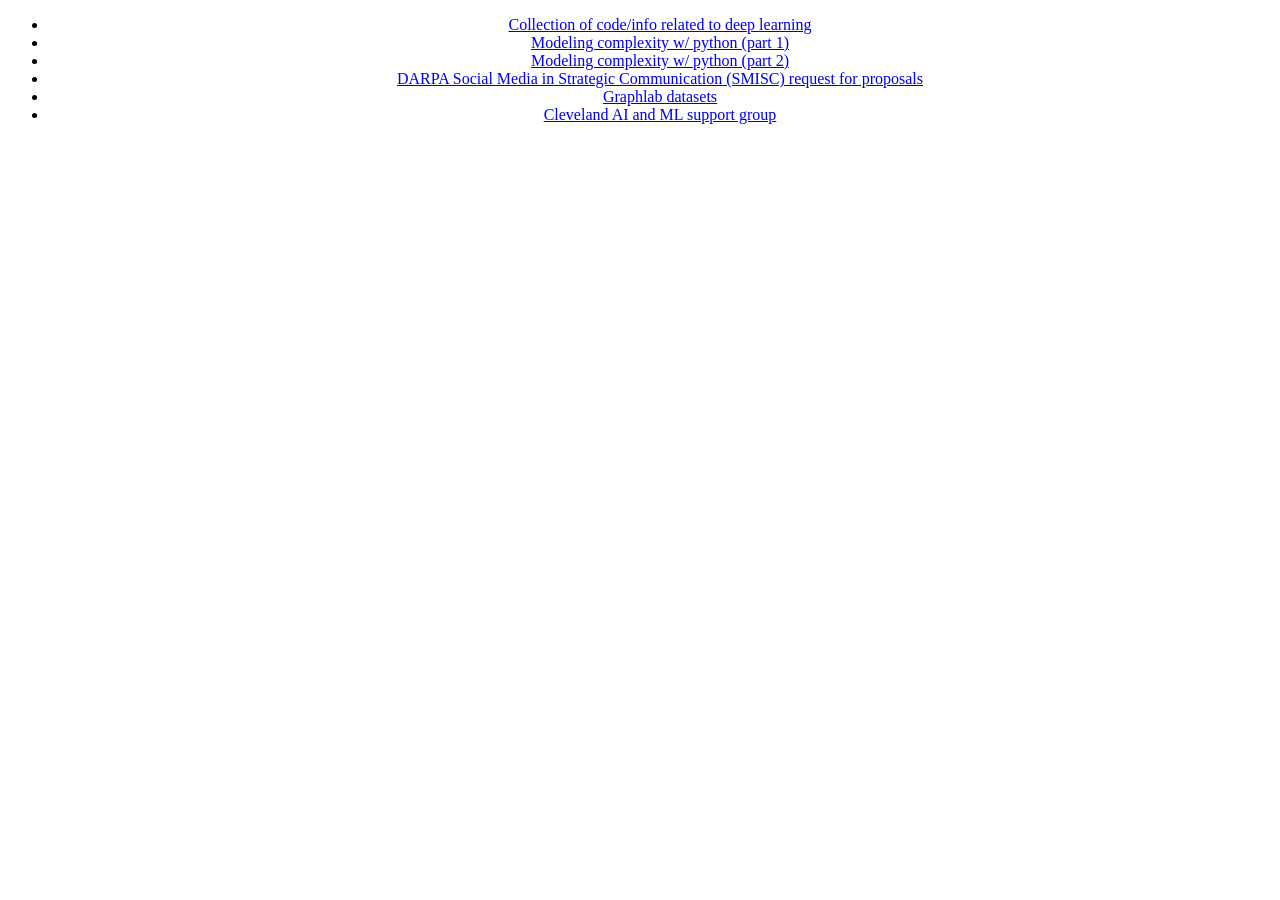
==== smarttypes/templates/blog/index.html @ 5dd0397b "added social map clustering and interactive visualization" ====
<!DOCTYPE html PUBLIC "-//W3C//DTD XHTML 1.0 Transitional//EN"
    "http://www.w3.org/TR/xhtml1/DTD/xhtml1-transitional.dtd">

<html xmlns="http://www.w3.org/1999/xhtml"
    xmlns:py="http://genshi.edgewall.org/"
    xmlns:xi="http://www.w3.org/2001/XInclude"
    lang="en">

<xi:include href="../master.html" />      
<head>

</head>                    

<body>

    <div style="text-align:center;">
        <ul>
        
            <li>
                <a href="/blog/deep_learning">
                Collection of code/info related to deep learning
                </a>
            </li>        
        
            <li>
                <a href="/blog/modeling_complexity_w_python">
                Modeling complexity w/ python (part 1)
                </a>
            </li>

            <li>
                <a href="/blog/modeling_complexity_w_python_2">
                Modeling complexity w/ python (part 2)
                </a>
            </li>
            
            <li>
                <a href="/blog/darpa_social_media_request_for_proposals">
                DARPA Social Media in Strategic Communication (SMISC) request for proposals
                </a>
            </li>
            
            <li>
                <a href="/blog/graphlab_datasets">
                Graphlab datasets
                </a>
            </li>
            
            <li>
                <a href="/blog/cleveland_ai_and_ml_support_group">
                Cleveland AI and ML support group
                </a>
            </li>
            
        </ul>
    </div>

</body>                                    
</html>
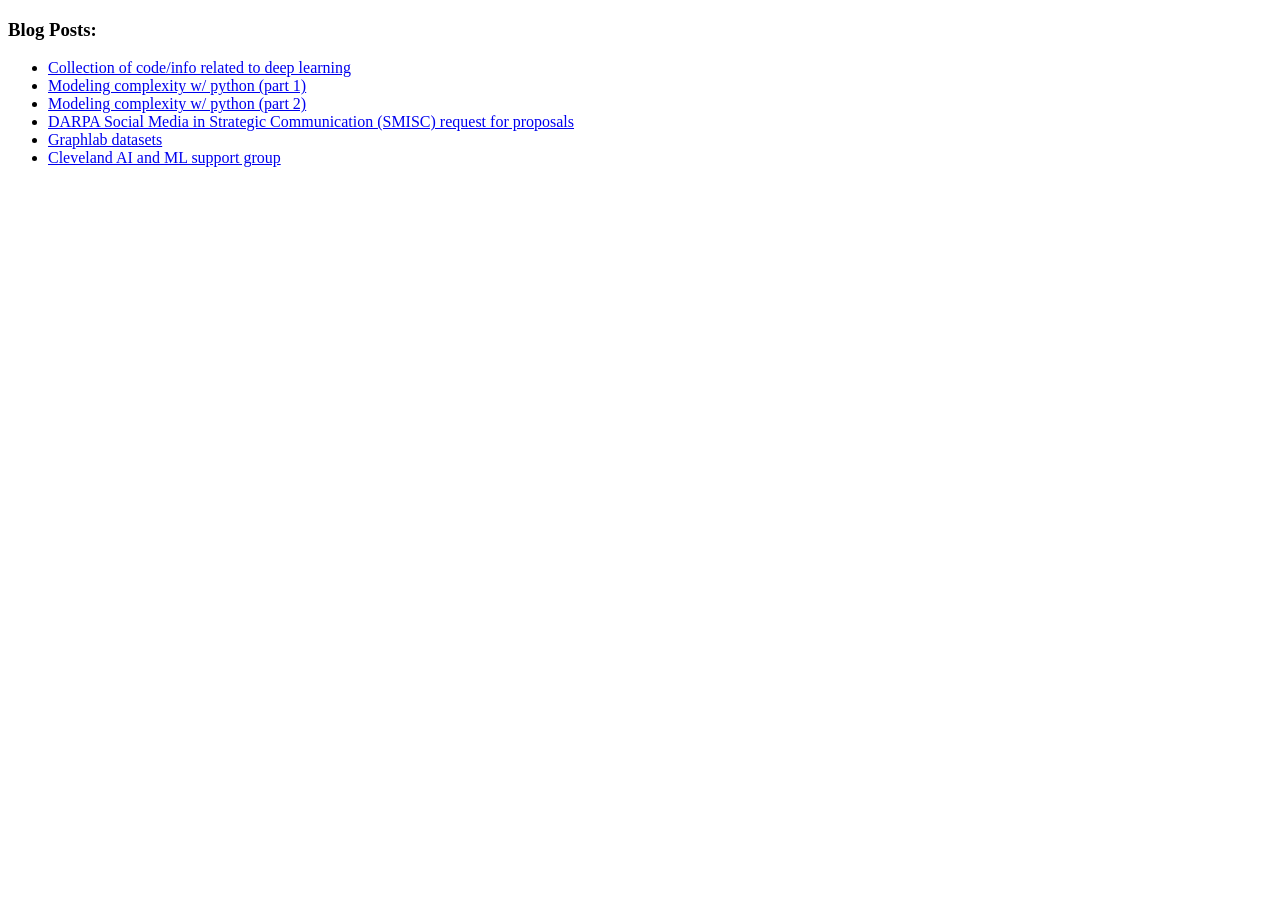
==== commit 83822f65: "Added homepage content Added homepage content and spruced up the /blog page a bit." ====
--- a/smarttypes/templates/blog/index.html
+++ b/smarttypes/templates/blog/index.html
@@ -2,58 +2,60 @@
     "http://www.w3.org/TR/xhtml1/DTD/xhtml1-transitional.dtd">
 
 <html xmlns="http://www.w3.org/1999/xhtml"
-    xmlns:py="http://genshi.edgewall.org/"
-    xmlns:xi="http://www.w3.org/2001/XInclude"
-    lang="en">
+  xmlns:py="http://genshi.edgewall.org/"
+  xmlns:xi="http://www.w3.org/2001/XInclude"
+  lang="en">
 
 <xi:include href="../master.html" />      
 <head>
-
 </head>                    
 
 <body>
 
-    <div style="text-align:center;">
-        <ul>
+  <div class="row">
+    <div class="span4 offset1">
+      <h3>Blog Posts:</h3>
+      <ul>
+
+        <li>
+          <a href="/blog/deep_learning">
+          Collection of code/info related to deep learning
+          </a>
+        </li>        
+    
+        <li>
+          <a href="/blog/modeling_complexity_w_python">
+          Modeling complexity w/ python (part 1)
+          </a>
+        </li>
+
+        <li>
+          <a href="/blog/modeling_complexity_w_python_2">
+          Modeling complexity w/ python (part 2)
+          </a>
+        </li>
         
-            <li>
-                <a href="/blog/deep_learning">
-                Collection of code/info related to deep learning
-                </a>
-            </li>        
+        <li>
+          <a href="/blog/darpa_social_media_request_for_proposals">
+          DARPA Social Media in Strategic Communication (SMISC) request for proposals
+          </a>
+        </li>
         
-            <li>
-                <a href="/blog/modeling_complexity_w_python">
-                Modeling complexity w/ python (part 1)
-                </a>
-            </li>
-
-            <li>
-                <a href="/blog/modeling_complexity_w_python_2">
-                Modeling complexity w/ python (part 2)
-                </a>
-            </li>
-            
-            <li>
-                <a href="/blog/darpa_social_media_request_for_proposals">
-                DARPA Social Media in Strategic Communication (SMISC) request for proposals
-                </a>
-            </li>
-            
-            <li>
-                <a href="/blog/graphlab_datasets">
-                Graphlab datasets
-                </a>
-            </li>
-            
-            <li>
-                <a href="/blog/cleveland_ai_and_ml_support_group">
-                Cleveland AI and ML support group
-                </a>
-            </li>
-            
-        </ul>
+        <li>
+          <a href="/blog/graphlab_datasets">
+          Graphlab datasets
+          </a>
+        </li>
+        
+        <li>
+          <a href="/blog/cleveland_ai_and_ml_support_group">
+          Cleveland AI and ML support group
+          </a>
+        </li>
+                    
+      </ul>
     </div>
+  </div>
 
 </body>                                    
 </html>
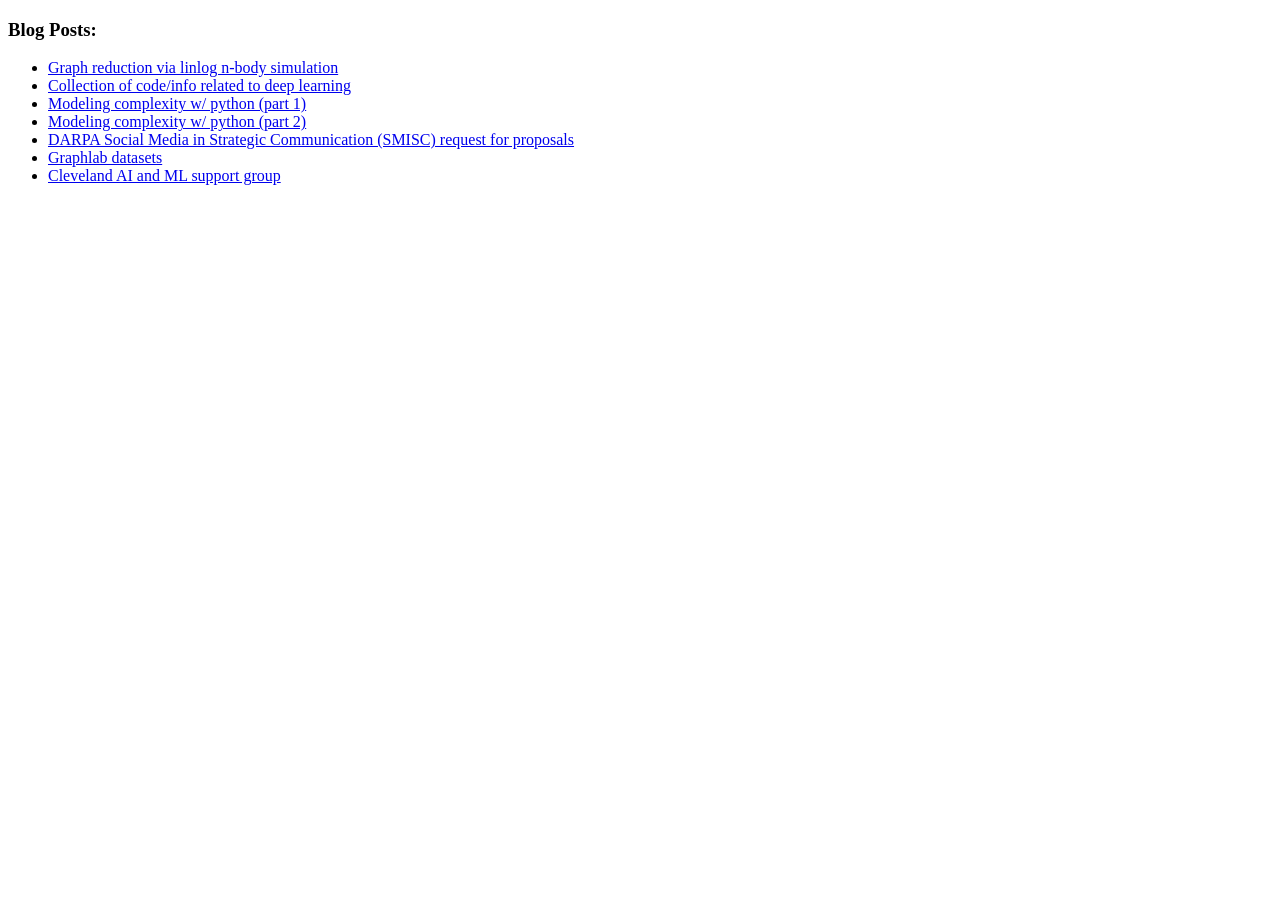
==== commit 939c34cf: "wrote a little post about graph reduction" ====
--- a/smarttypes/templates/blog/index.html
+++ b/smarttypes/templates/blog/index.html
@@ -16,6 +16,12 @@
     <div class="span4 offset1">
       <h3>Blog Posts:</h3>
       <ul>
+
+        <li>
+          <a href="/blog/graph_reduction_linlog_nbody_simulation">
+          Graph reduction via linlog n-body simulation
+          </a>
+        </li>  
 
         <li>
           <a href="/blog/deep_learning">
